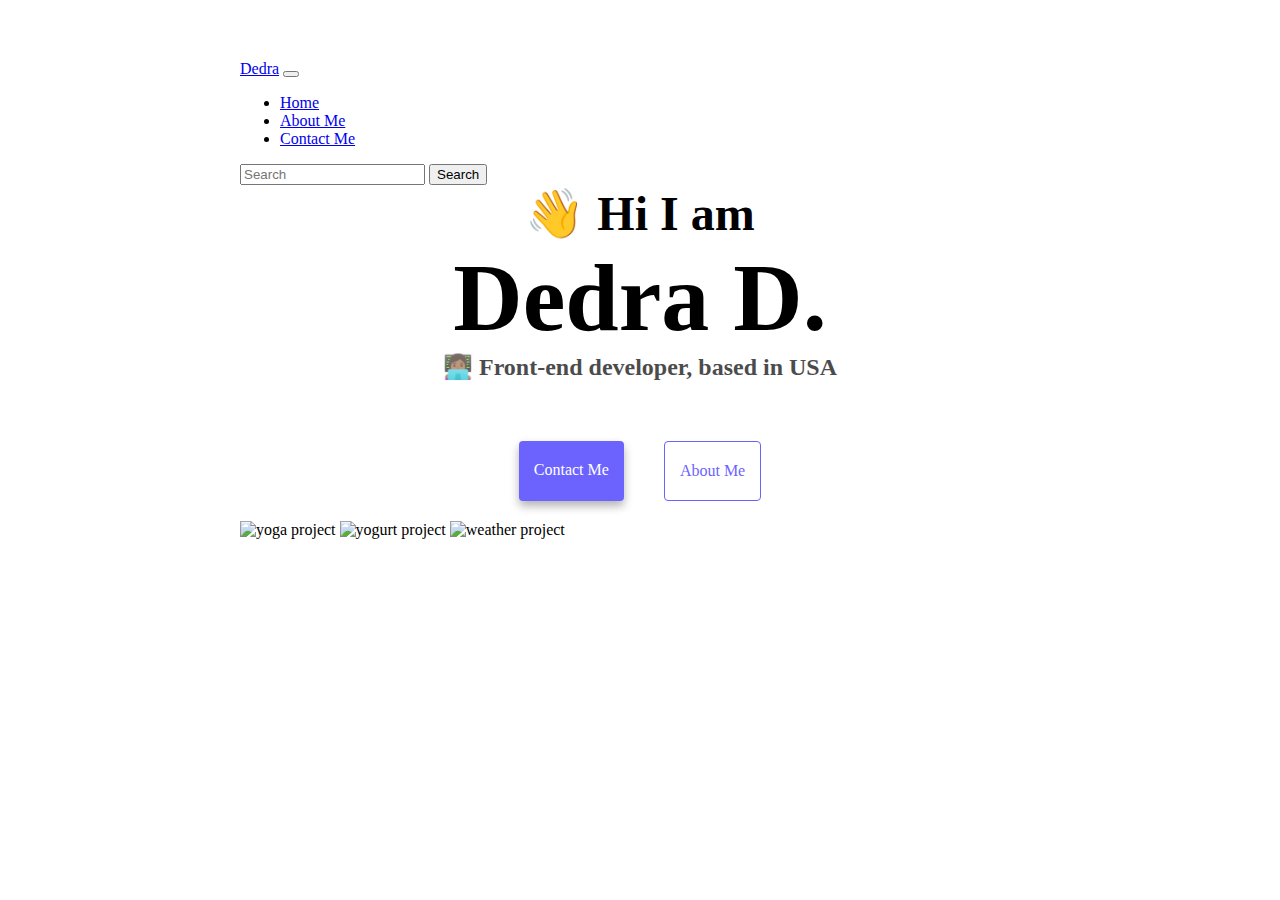
==== about.html @ c9d9e64b "added css, added links to index.html and contact.html, added navbar, added bootstrap" ====
<!DOCTYPE html>
<html lang="en">
  <head>
    <meta charset="UTF-8" />
    <meta name="viewport" content="width=device-width, initial-scale=1.0" />
    <title>Dee Dee</title>
    <link
      href="https://cdn.jsdelivr.net/npm/bootstrap@5.3.2/dist/css/bootstrap.min.css"
      rel="stylesheet"
      integrity="sha384-T3c6CoIi6uLrA9TneNEoa7RxnatzjcDSCmG1MXxSR1GAsXEV/Dwwykc2MPK8M2HN"
      crossorigin="anonymous"
    />
    <link rel="stylesheet" href="style.css" />
  </head>
  <body>
    <nav class="navbar navbar-expand-lg bg-body-tertiary">
      <div class="container-fluid">
        <a class="navbar-brand" href="#">Dedra</a>
        <button
          class="navbar-toggler"
          type="button"
          data-bs-toggle="collapse"
          data-bs-target="#navbarTogglerDemo02"
          aria-controls="navbarTogglerDemo02"
          aria-expanded="false"
          aria-label="Toggle navigation"
        >
          <span class="navbar-toggler-icon"></span>
        </button>
        <div class="collapse navbar-collapse" id="navbarTogglerDemo02">
          <ul class="navbar-nav me-auto mb-2 mb-lg-0">
            <li class="nav-item">
              <a class="nav-link active" aria-current="page" href="#">Home</a>
            </li>
            <li class="nav-item">
              <a class="nav-link" href="about.html">About Me</a>
            </li>
            <li class="nav-item">
              <a class="nav-link" href="about.html">Contact Me</a>
            </li>
          </ul>
          <form class="d-flex" role="search">
            <input
              class="form-control me-2"
              type="search"
              placeholder="Search"
              aria-label="Search"
            />
            <button class="btn btn-outline-success" type="submit">
              Search
            </button>
          </form>
        </div>
      </div>
    </nav>

    <h2>👋 Hi I am</h2>
    <h1>Dedra D.</h1>
    <h3>👩🏾‍💻 Front-end developer, based in USA</h3>
    <div class="navigation-links">
      <a href="about.html#contact" class="contact-link">Contact me</a>
      <a href="index.html" class="about-link">About me</a>
    </div>
    <img src="/src/yoga.png" alt="yoga project" />
    <img src="/src/yogurt.png" alt="yogurt project" />
    <img src="/src/weather.png" alt="weather project" />
  </body>
</html>
---- style.css ----
:root {
  --primary-color: #6c63ff;
  --secondary-color: #f5f2fe;
  --box-shadow: 0 5px 10px rgba(0, 0, 0, 0.3);
}

body {
  margin: 60px auto;
  max-width: 800px;
}

h1,
h2,
h3 {
  text-align: center;
  margin: 0;
}

h1 {
  font-size: 96px;
}

h2 {
  font-size: 48px;
}

h3 {
  font-size: 24px;
  opacity: 0.7;
}

p {
  background: var(--secondary-color);
  padding: 20px;
  border-radius: 4px;
  font-size: 18px;
  line-height: 1.5;
  text-align: center;
}

.navigation-links {
  display: flex;
  margin-top: 40px;
  justify-content: center;
}

.navigation-links a {
  margin: 20px;
  border-radius: 4px;
  padding: 20px 15px;
  text-decoration: none;
  text-transform: capitalize;
}

.contact-link {
  background: var(--primary-color);
  box-shadow: var(--box-shadow);
  color: white;
}

.about-link {
  color: var(--primary-color);
  border: 1px solid var(--primary-color);
}

.homepage-link {
  color: var(--primary-color);
  text-align: center;
  display: block;
}

.about-paragraphs {
  display: flex;
  margin: 30px 0;
}

.about-paragraphs p {
  margin: 10px;
}

.email-link {
  display: flex;
  justify-content: center;
  color: var(--primary-color);
  font-size: 28px;
  text-decoration: none;
}

.email-link:hover {
  text-decoration: underline;
}
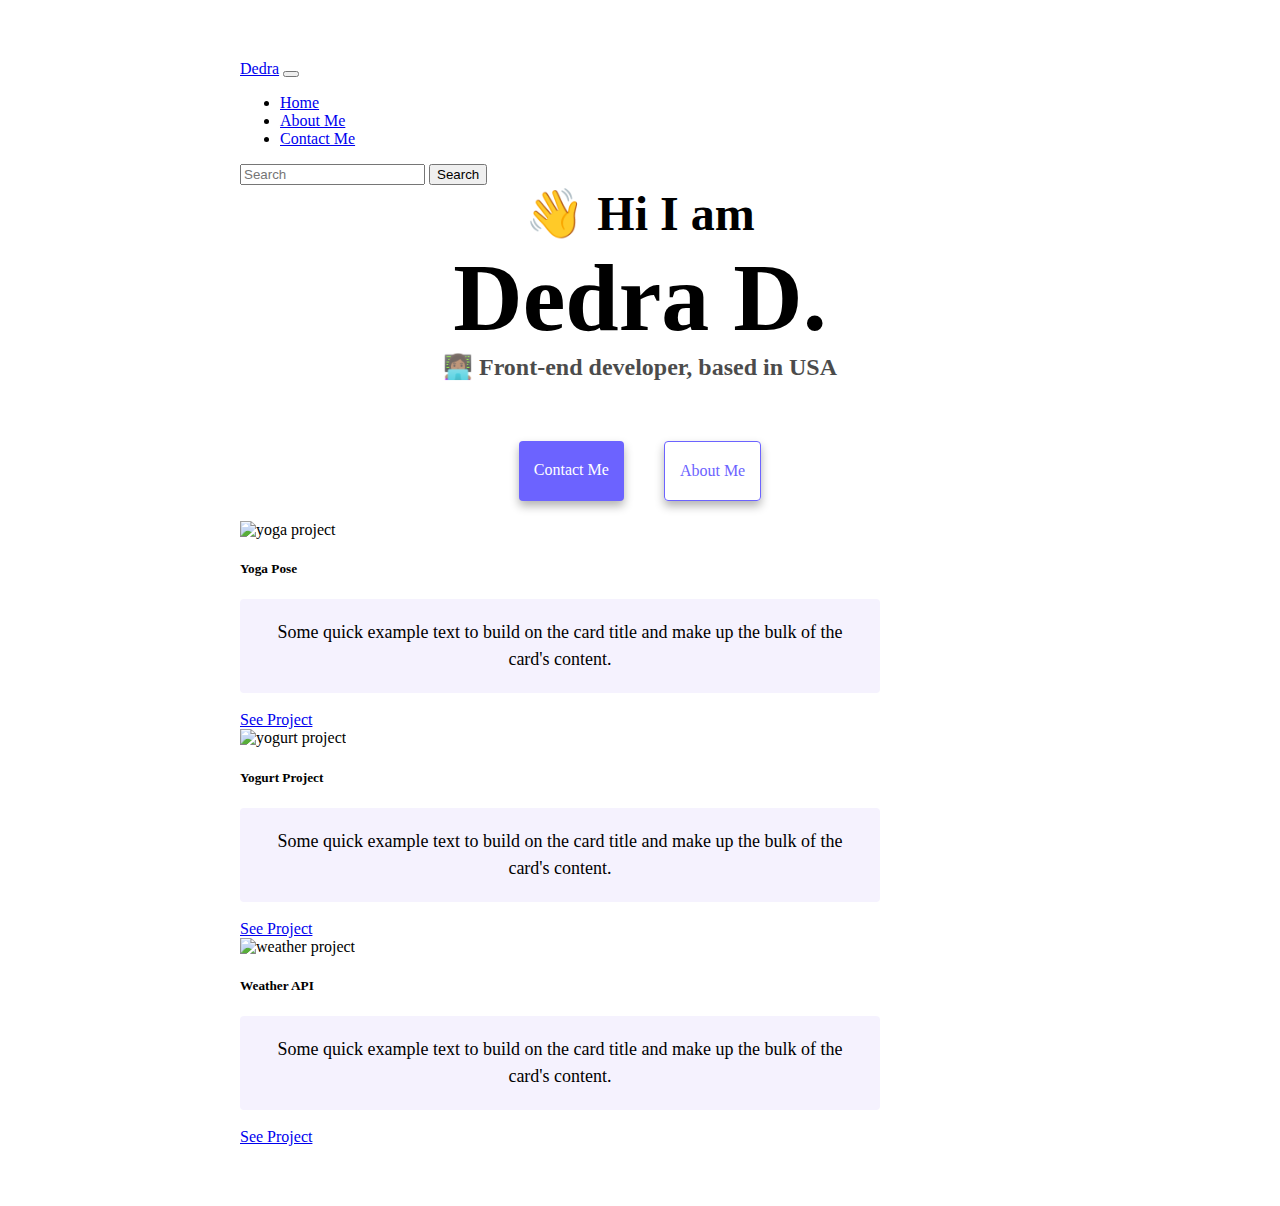
==== commit cb9be2b3: "added bootstrap fixed the images to have div elements" ====
--- a/about.html
+++ b/about.html
@@ -57,12 +57,38 @@
     <h2>👋 Hi I am</h2>
     <h1>Dedra D.</h1>
     <h3>👩🏾‍💻 Front-end developer, based in USA</h3>
-    <div class="navigation-links">
-      <a href="about.html#contact" class="contact-link">Contact me</a>
-      <a href="index.html" class="about-link">About me</a>
+    <div class="navigation-links mb-5">
+      <a href="index.html#contact" class="primary-link">Contact me</a>
+      <a href="index.html" class="secondary-link">About me</a>
     </div>
-    <img src="/src/yoga.png" alt="yoga project" />
-    <img src="/src/yogurt.png" alt="yogurt project" />
-    <img src="/src/weather.png" alt="weather project" />
+    <div class="row">
+        <div class="col-6">
+<div class="card" style="width: 40rem;">
+  <img src="/src/yoga.png" class="img-fluid rounded" alt="yoga project">
+  <div class="card-body">
+    <h5 class=" mb-5 card-title">Yoga Pose</h5>
+    <p class="card-text">Some quick example text to build on the card title and make up the bulk of the card's content.</p>
+    <a href="#" class="btn btn-primary">See Project</a>
+  </div>
+</div>
+<div class="col-6">
+<div class="card" style="width: 40rem;">
+  <img src="/src/yogurt.png" class="img-fluid rounded" alt="yogurt project">
+  <div class="card-body">
+    <h5 class="mb-5 card-title">Yogurt Project</h5>
+    <p class="card-text">Some quick example text to build on the card title and make up the bulk of the card's content.</p>
+    <a href="#" class="btn btn-primary">See Project</a>
+  </div></div>
+  <div class="col-6">
+  <div class="card" style=" width: 40rem;">
+  <img src="/src/weather.png" class="img-fluid rounded" alt="weather project">
+  <div class="card-body">
+    <h5 class=" mb-5 card-title">Weather API</h5>
+    <p class="card-text">Some quick example text to build on the card title and make up the bulk of the card's content.</p>
+    <a href="#" class="btn btn-primary">See Project</a>
+  </div>
+</div>
+
+<script src="https://cdn.jsdelivr.net/npm/bootstrap@5.3.2/dist/js/bootstrap.bundle.min.js" integrity="sha384-C6RzsynM9kWDrMNeT87bh95OGNyZPhcTNXj1NW7RuBCsyN/o0jlpcV8Qyq46cDfL" crossorigin="anonymous"></script>
   </body>
 </html>
--- a/style.css
+++ b/style.css
@@ -2,11 +2,13 @@
   --primary-color: #6c63ff;
   --secondary-color: #f5f2fe;
   --box-shadow: 0 5px 10px rgba(0, 0, 0, 0.3);
+  justify-content: center;
 }
 
 body {
   margin: 60px auto;
   max-width: 800px;
+;
 }
 
 h1,
@@ -46,21 +48,27 @@
 
 .navigation-links a {
   margin: 20px;
+  
+}
+
+.primary-link {
+  background: var(--primary-color);
+  box-shadow: var(--box-shadow);
+  color: white;
   border-radius: 4px;
   padding: 20px 15px;
   text-decoration: none;
   text-transform: capitalize;
 }
 
-.contact-link {
-  background: var(--primary-color);
-  box-shadow: var(--box-shadow);
-  color: white;
-}
-
-.about-link {
+.secondary-link {
   color: var(--primary-color);
   border: 1px solid var(--primary-color);
+   border-radius: 4px;
+  padding: 20px 15px;
+  text-decoration: none;
+  text-transform: capitalize;
+  box-shadow: var(--box-shadow);
 }
 
 .homepage-link {
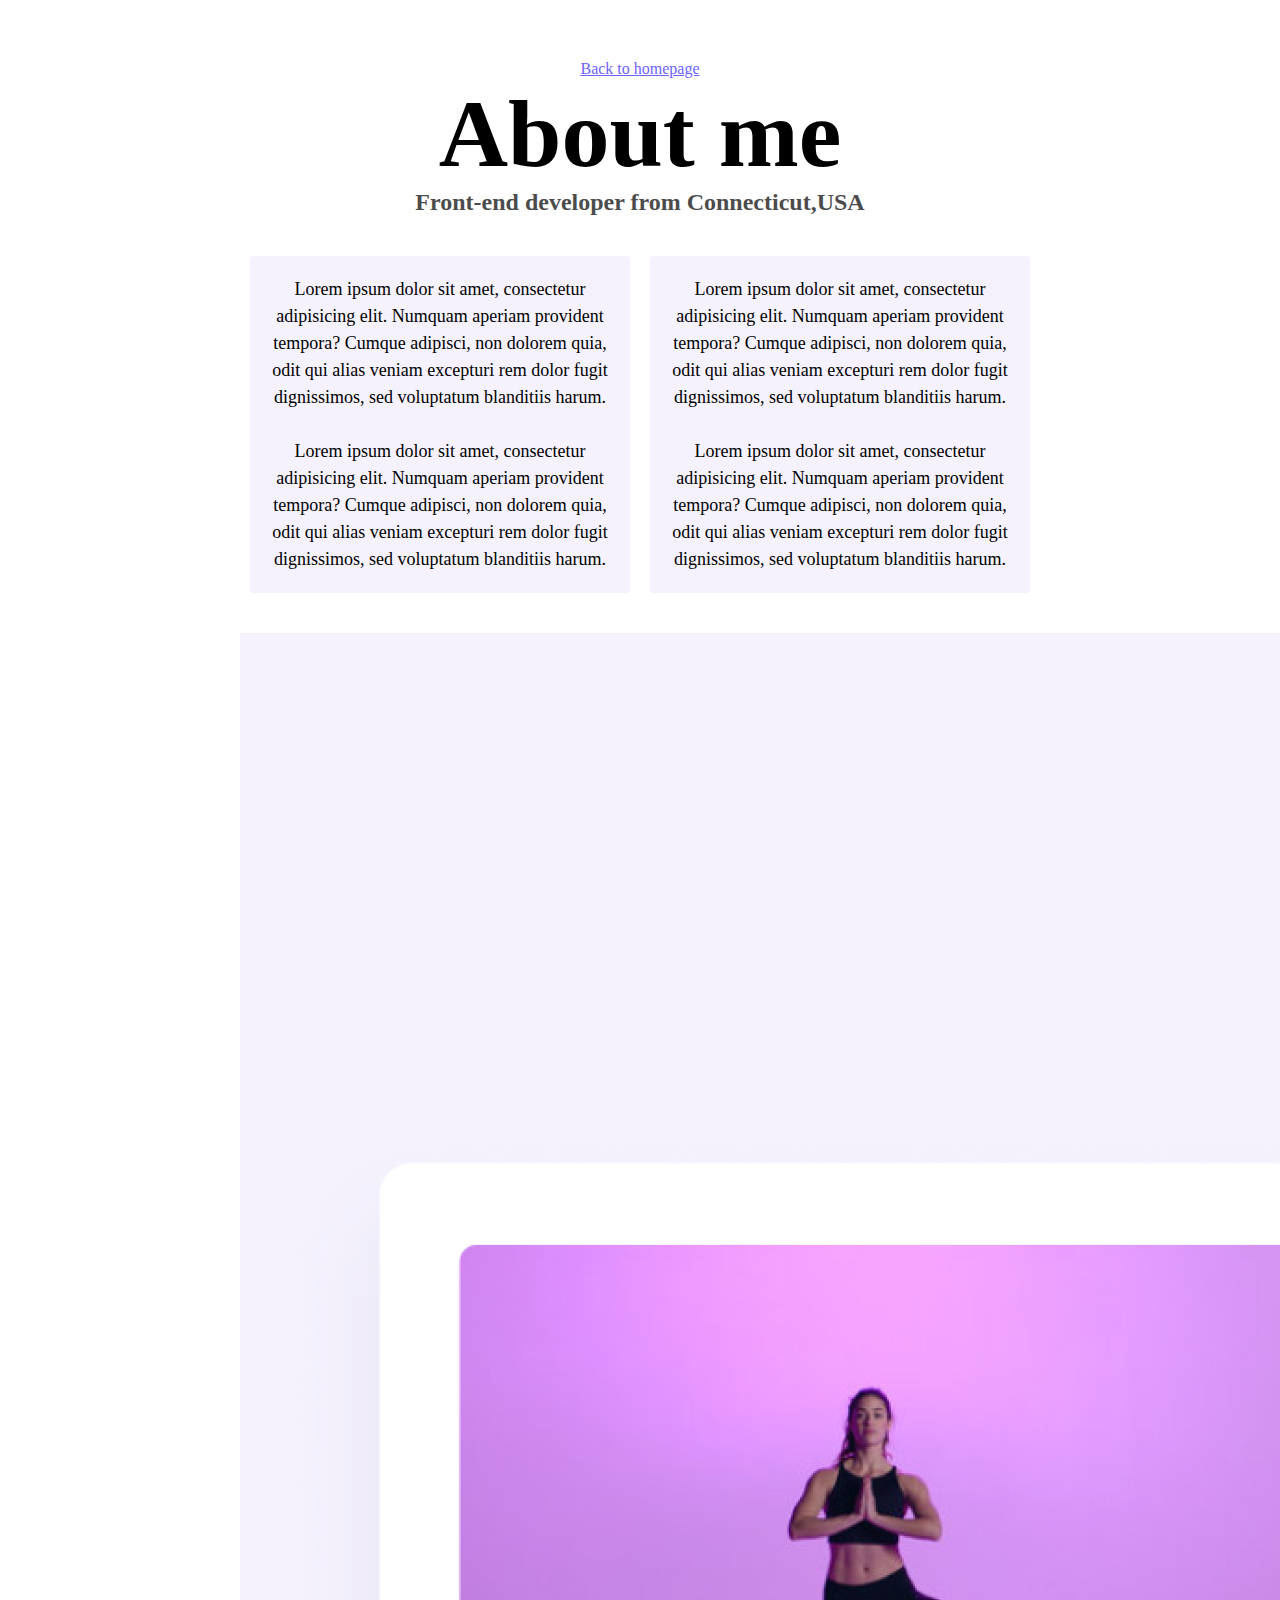
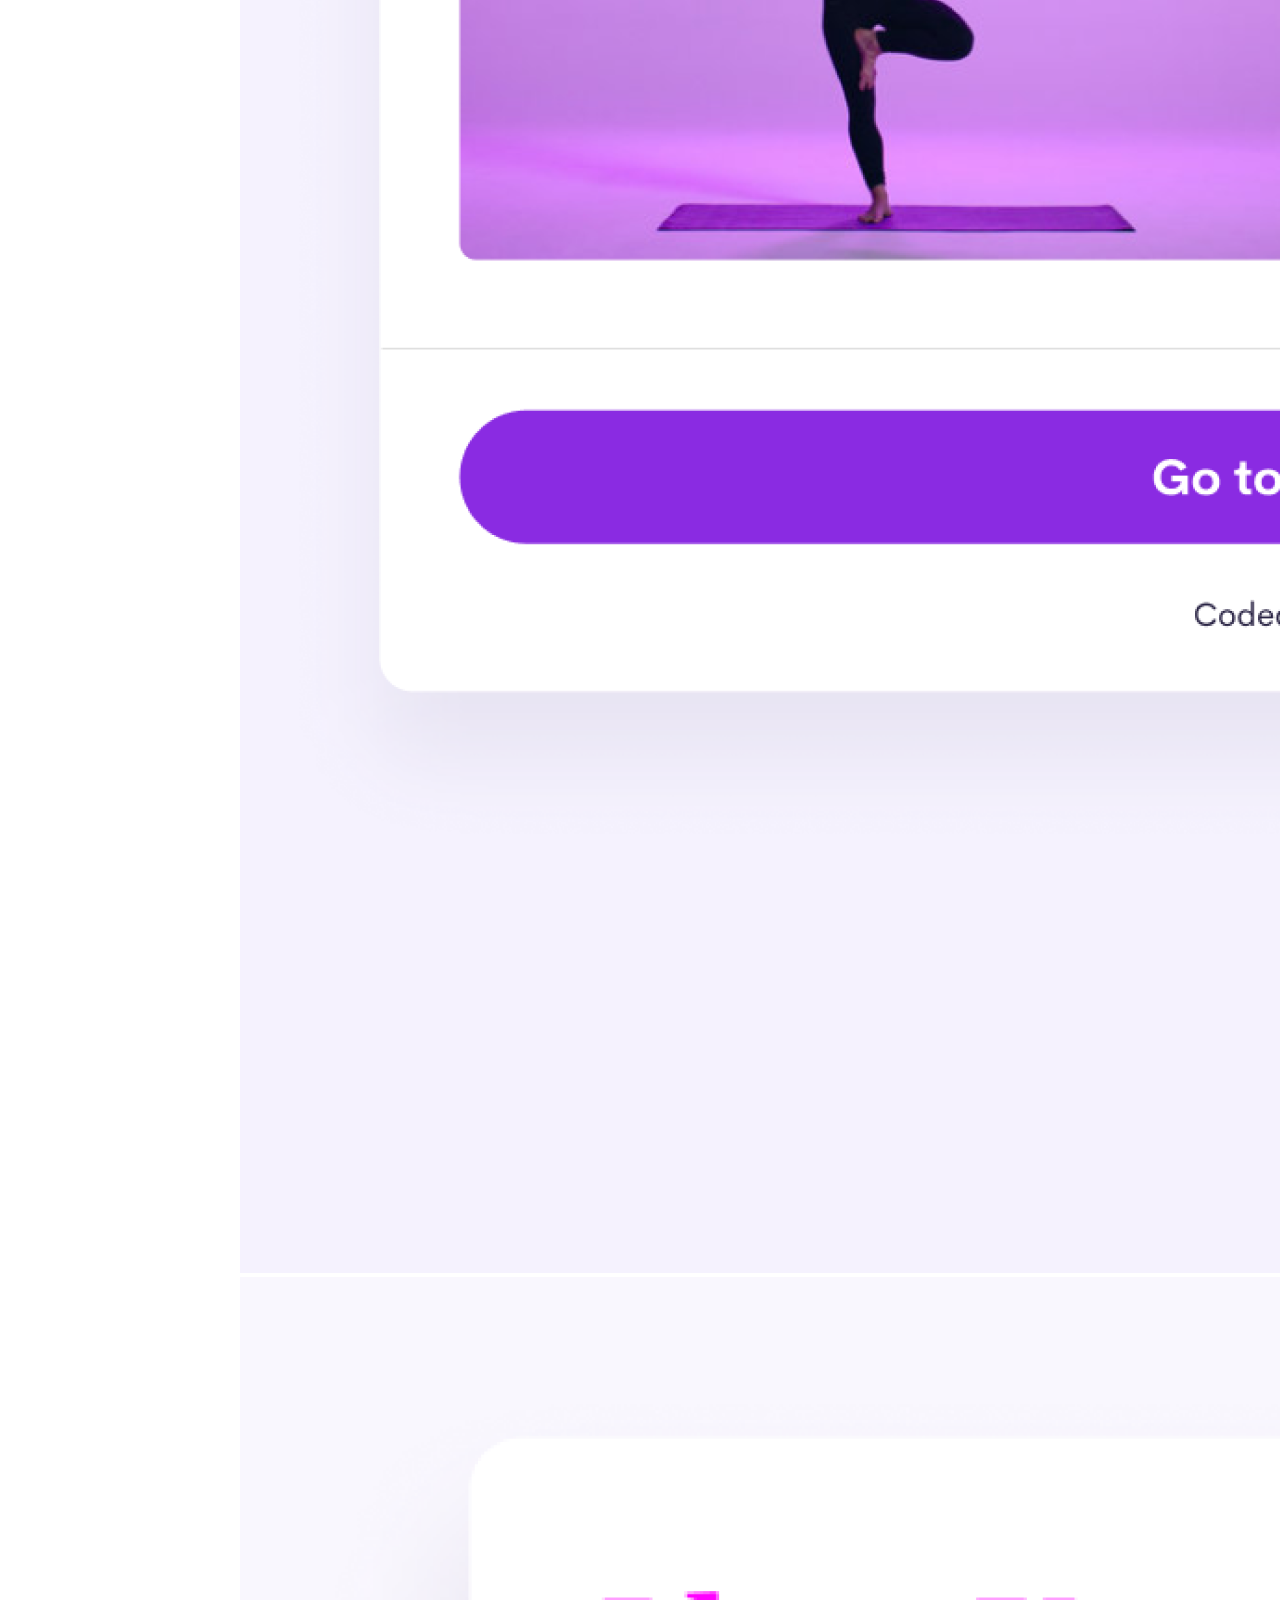
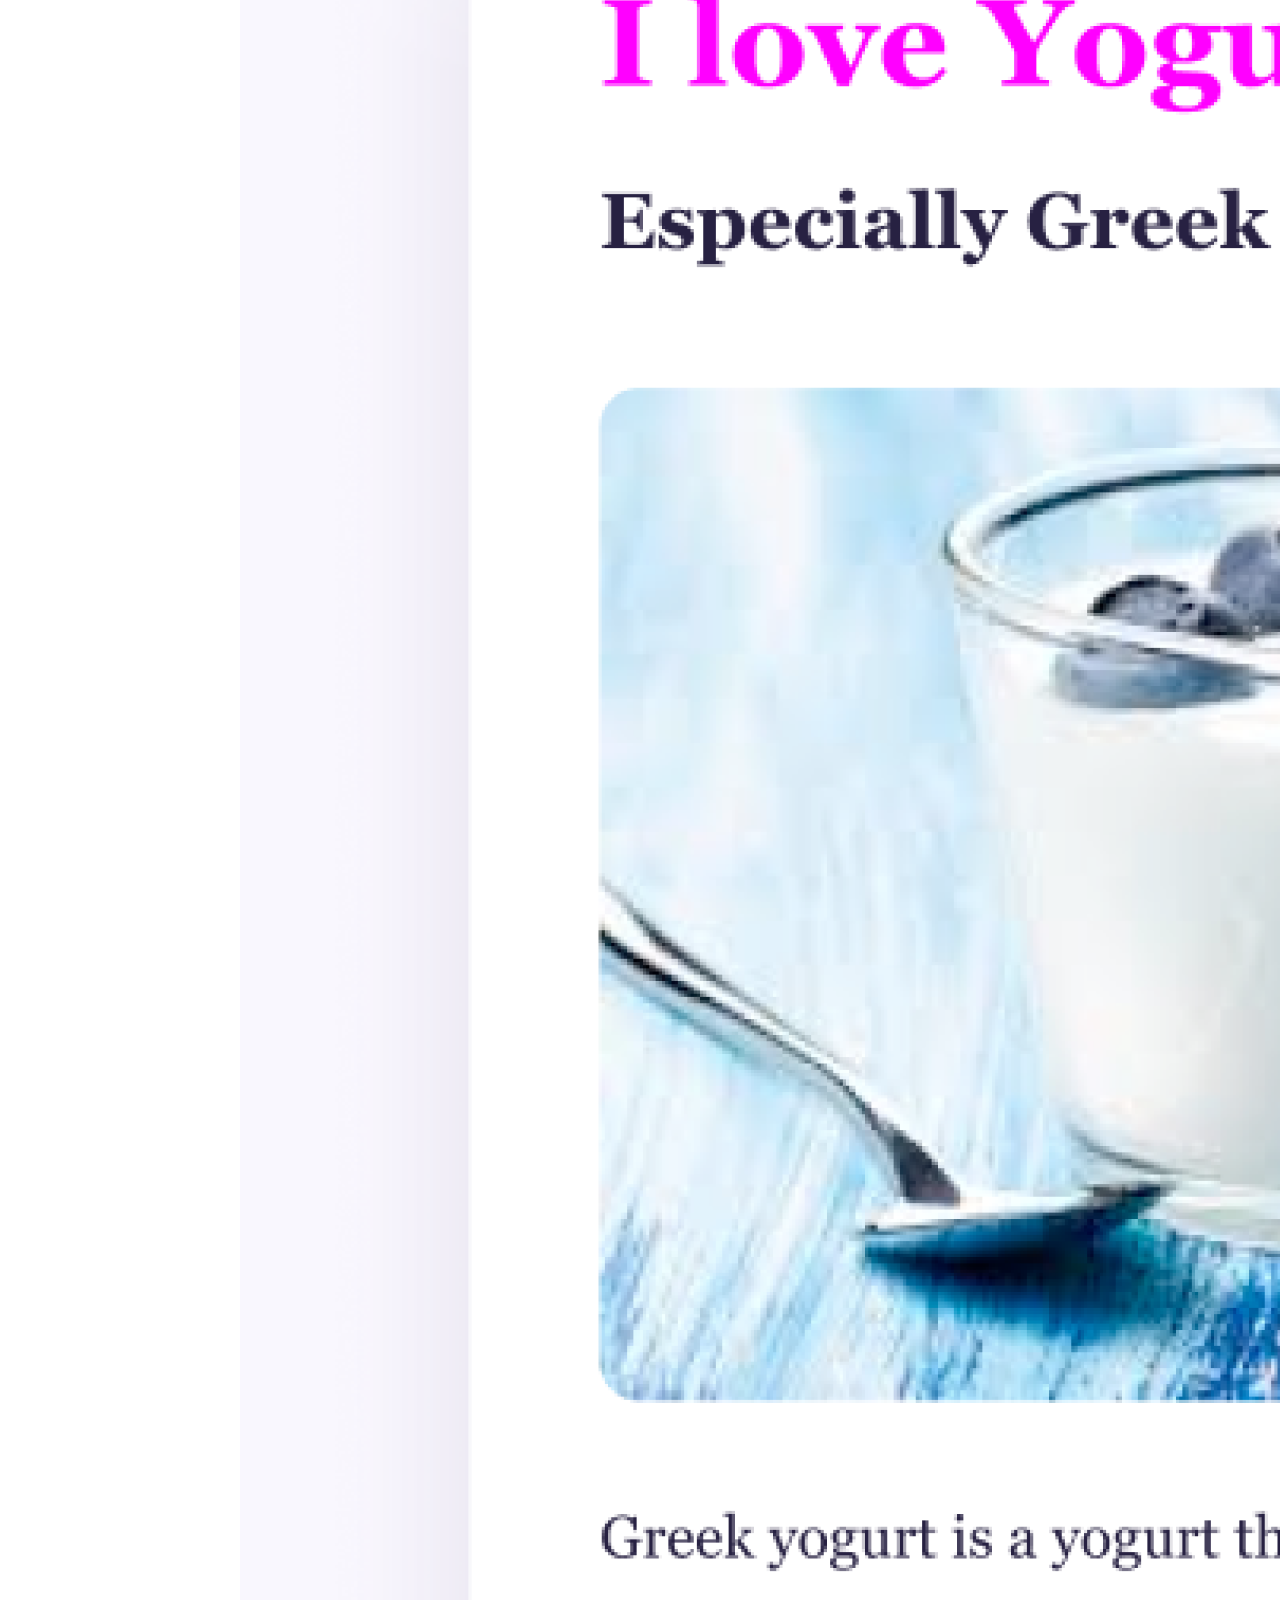
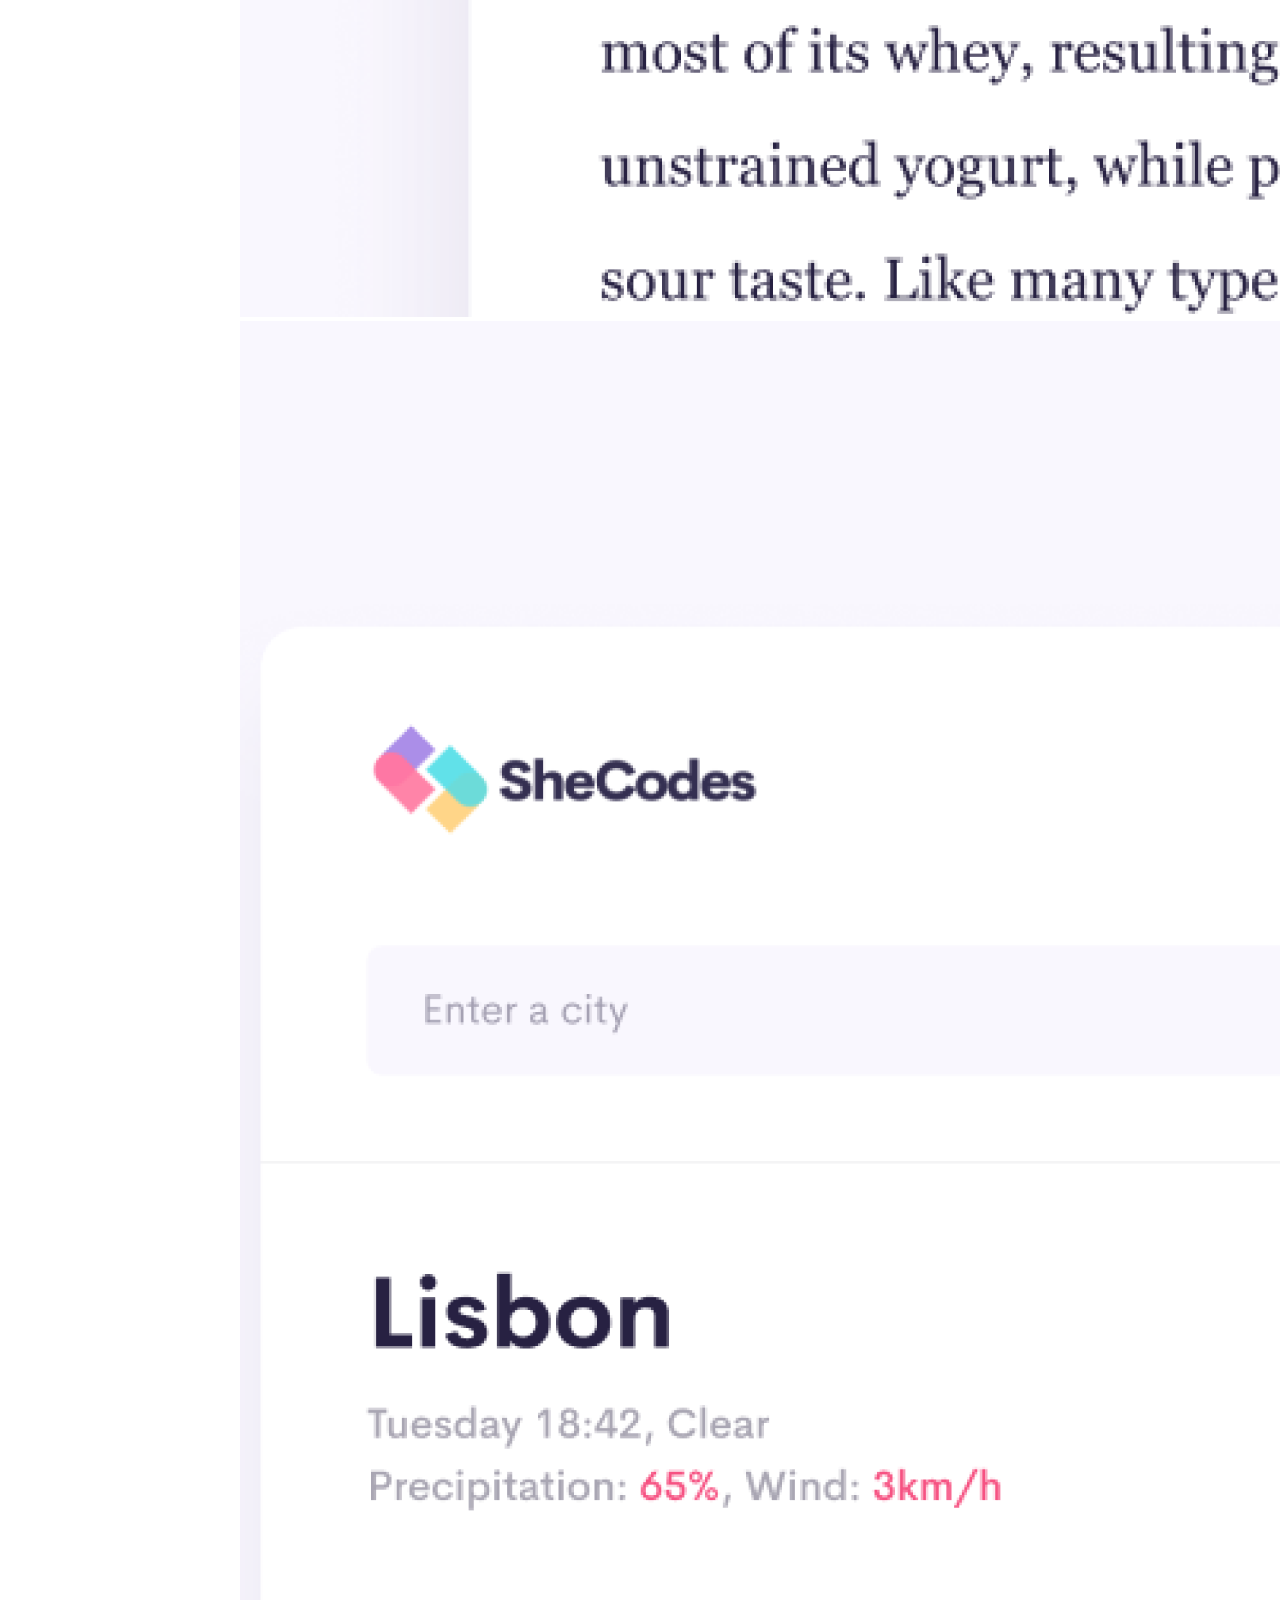
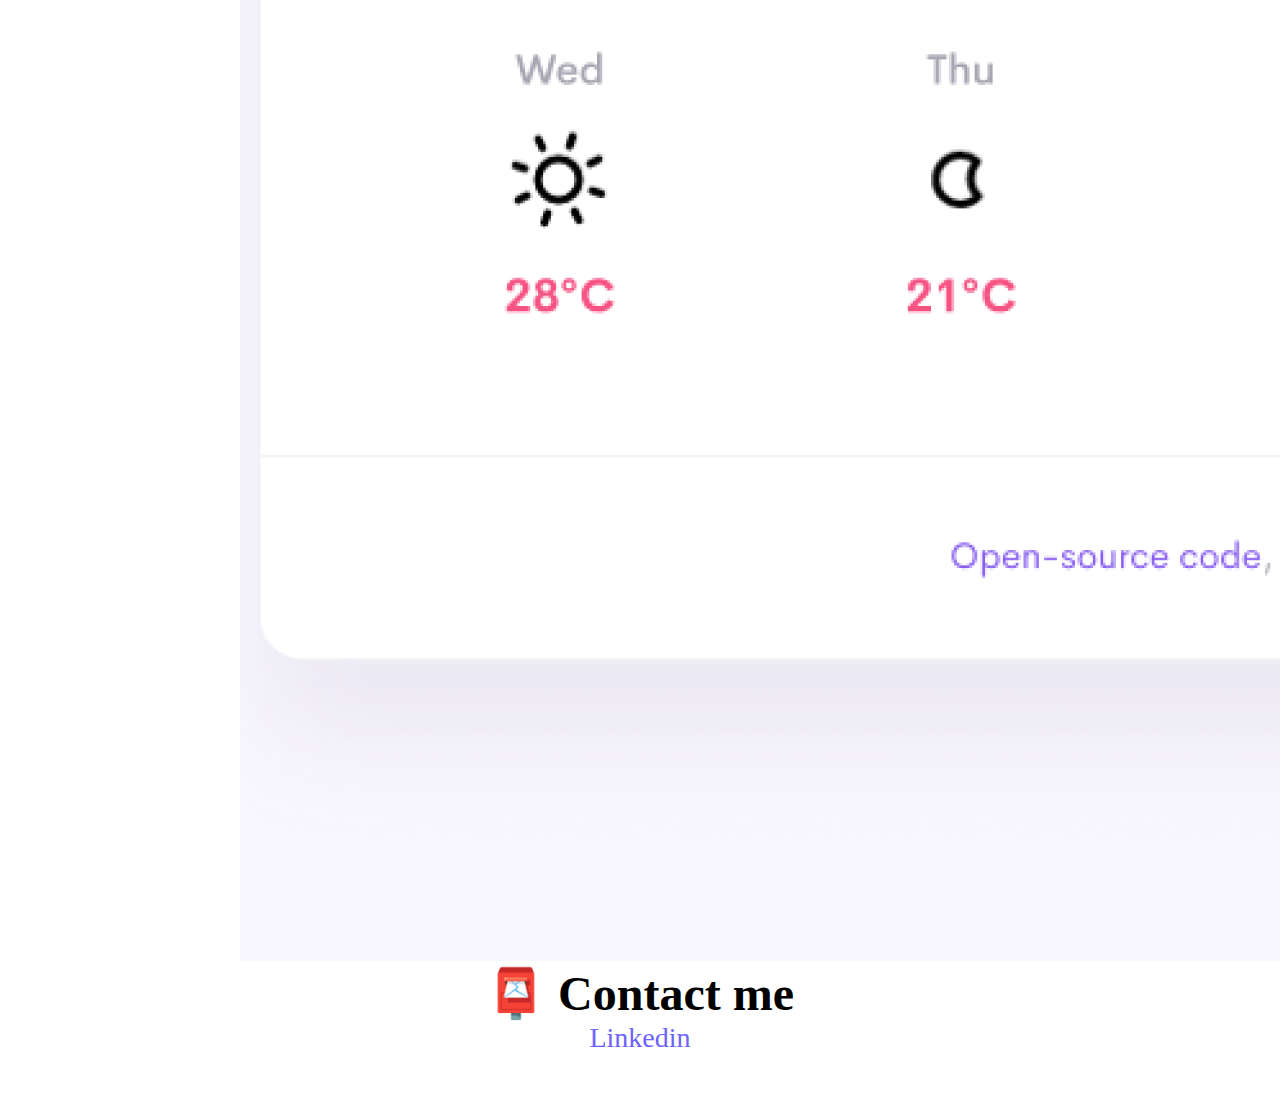
==== commit fc34f1b4: "switch files names" ====
--- a/about.html
+++ b/about.html
@@ -2,93 +2,68 @@
 <html lang="en">
   <head>
     <meta charset="UTF-8" />
+    <meta http-equiv="X-UA-Compatible" content="IE=edge" />
     <meta name="viewport" content="width=device-width, initial-scale=1.0" />
-    <title>Dee Dee</title>
-    <link
-      href="https://cdn.jsdelivr.net/npm/bootstrap@5.3.2/dist/css/bootstrap.min.css"
-      rel="stylesheet"
-      integrity="sha384-T3c6CoIi6uLrA9TneNEoa7RxnatzjcDSCmG1MXxSR1GAsXEV/Dwwykc2MPK8M2HN"
-      crossorigin="anonymous"
-    />
     <link rel="stylesheet" href="style.css" />
+    <link href="https://cdn.jsdelivr.net/npm/bootstrap@5.3.2/dist/css/bootstrap.min.css" rel="stylesheet" integrity="sha384-T3c6CoIi6uLrA9TneNEoa7RxnatzjcDSCmG1MXxSR1GAsXEV/Dwwykc2MPK8M2HN" crossorigin="anonymous">
+    
+    <title>About Dedra D.</title>
   </head>
   <body>
-    <nav class="navbar navbar-expand-lg bg-body-tertiary">
-      <div class="container-fluid">
-        <a class="navbar-brand" href="#">Dedra</a>
-        <button
-          class="navbar-toggler"
-          type="button"
-          data-bs-toggle="collapse"
-          data-bs-target="#navbarTogglerDemo02"
-          aria-controls="navbarTogglerDemo02"
-          aria-expanded="false"
-          aria-label="Toggle navigation"
-        >
-          <span class="navbar-toggler-icon"></span>
-        </button>
-        <div class="collapse navbar-collapse" id="navbarTogglerDemo02">
-          <ul class="navbar-nav me-auto mb-2 mb-lg-0">
-            <li class="nav-item">
-              <a class="nav-link active" aria-current="page" href="#">Home</a>
-            </li>
-            <li class="nav-item">
-              <a class="nav-link" href="about.html">About Me</a>
-            </li>
-            <li class="nav-item">
-              <a class="nav-link" href="about.html">Contact Me</a>
-            </li>
-          </ul>
-          <form class="d-flex" role="search">
-            <input
-              class="form-control me-2"
-              type="search"
-              placeholder="Search"
-              aria-label="Search"
-            />
-            <button class="btn btn-outline-success" type="submit">
-              Search
-            </button>
-          </form>
-        </div>
-      </div>
-    </nav>
+    <a href="about.html" class="homepage-link">Back to homepage</a>
+    <h1>About me</h1>
+    <h3>Front-end developer from Connecticut,USA</h3>
+    <div class="about-paragraphs">
+      <p>
+        Lorem ipsum dolor sit amet, consectetur adipisicing elit. Numquam
+        aperiam provident tempora? Cumque adipisci, non dolorem quia, odit qui
+        alias veniam excepturi rem dolor fugit dignissimos, sed voluptatum
+        blanditiis harum.
+        <br />
+        <br />
+        Lorem ipsum dolor sit amet, consectetur adipisicing elit. Numquam
+        aperiam provident tempora? Cumque adipisci, non dolorem quia, odit qui
+        alias veniam excepturi rem dolor fugit dignissimos, sed voluptatum
+        blanditiis harum.
+      </p>
+      <p>
+        Lorem ipsum dolor sit amet, consectetur adipisicing elit. Numquam
+        aperiam provident tempora? Cumque adipisci, non dolorem quia, odit qui
+        alias veniam excepturi rem dolor fugit dignissimos, sed voluptatum
+        blanditiis harum.
+        <br />
+        <br />
+        Lorem ipsum dolor sit amet, consectetur adipisicing elit. Numquam
+        aperiam provident tempora? Cumque adipisci, non dolorem quia, odit qui
+        alias veniam excepturi rem dolor fugit dignissimos, sed voluptatum
+        blanditiis harum.
+      </p>
+    </div>
 
-    <h2>👋 Hi I am</h2>
-    <h1>Dedra D.</h1>
-    <h3>👩🏾‍💻 Front-end developer, based in USA</h3>
-    <div class="navigation-links mb-5">
-      <a href="index.html#contact" class="primary-link">Contact me</a>
-      <a href="index.html" class="secondary-link">About me</a>
+<div class="container mb-5">
+    <div class="row">
+        <div class="col-md-4">
+    <img src="/src/yoga.png" class="img-fluid p-2 shadow rounded" alt="yoga project" />
+   <div class="col=md-8">
+    
+    <img src="/src/yogurt.png" class="img-fluid p-2 shadow rounded" alt="yogurt project" /></div>
+    
+    <div class="col-md-16">
+    <img src="/src/weather.png" class="img-fluid p-2 shadow rounded" alt="weather project" /></div>
     </div>
-    <div class="row">
-        <div class="col-6">
-<div class="card" style="width: 40rem;">
-  <img src="/src/yoga.png" class="img-fluid rounded" alt="yoga project">
-  <div class="card-body">
-    <h5 class=" mb-5 card-title">Yoga Pose</h5>
-    <p class="card-text">Some quick example text to build on the card title and make up the bulk of the card's content.</p>
-    <a href="#" class="btn btn-primary">See Project</a>
-  </div>
-</div>
-<div class="col-6">
-<div class="card" style="width: 40rem;">
-  <img src="/src/yogurt.png" class="img-fluid rounded" alt="yogurt project">
-  <div class="card-body">
-    <h5 class="mb-5 card-title">Yogurt Project</h5>
-    <p class="card-text">Some quick example text to build on the card title and make up the bulk of the card's content.</p>
-    <a href="#" class="btn btn-primary">See Project</a>
-  </div></div>
-  <div class="col-6">
-  <div class="card" style=" width: 40rem;">
-  <img src="/src/weather.png" class="img-fluid rounded" alt="weather project">
-  <div class="card-body">
-    <h5 class=" mb-5 card-title">Weather API</h5>
-    <p class="card-text">Some quick example text to build on the card title and make up the bulk of the card's content.</p>
-    <a href="#" class="btn btn-primary">See Project</a>
-  </div>
-</div>
+   </div>
+ </div>
 
-<script src="https://cdn.jsdelivr.net/npm/bootstrap@5.3.2/dist/js/bootstrap.bundle.min.js" integrity="sha384-C6RzsynM9kWDrMNeT87bh95OGNyZPhcTNXj1NW7RuBCsyN/o0jlpcV8Qyq46cDfL" crossorigin="anonymous"></script>
+
+    <div id="contact" class="mt-5">
+      <h2>📮 Contact me</h2>
+      <a
+        href="mailto:https://www.linkedin.com/in/dedra-dearborne-7532b7223/"
+        class="email-link"
+      >
+        Linkedin
+      </a>
+    </div>
+    <script src="https://cdn.jsdelivr.net/npm/bootstrap@5.3.2/dist/js/bootstrap.bundle.min.js" integrity="sha384-C6RzsynM9kWDrMNeT87bh95OGNyZPhcTNXj1NW7RuBCsyN/o0jlpcV8Qyq46cDfL" crossorigin="anonymous"></script>
   </body>
 </html>
